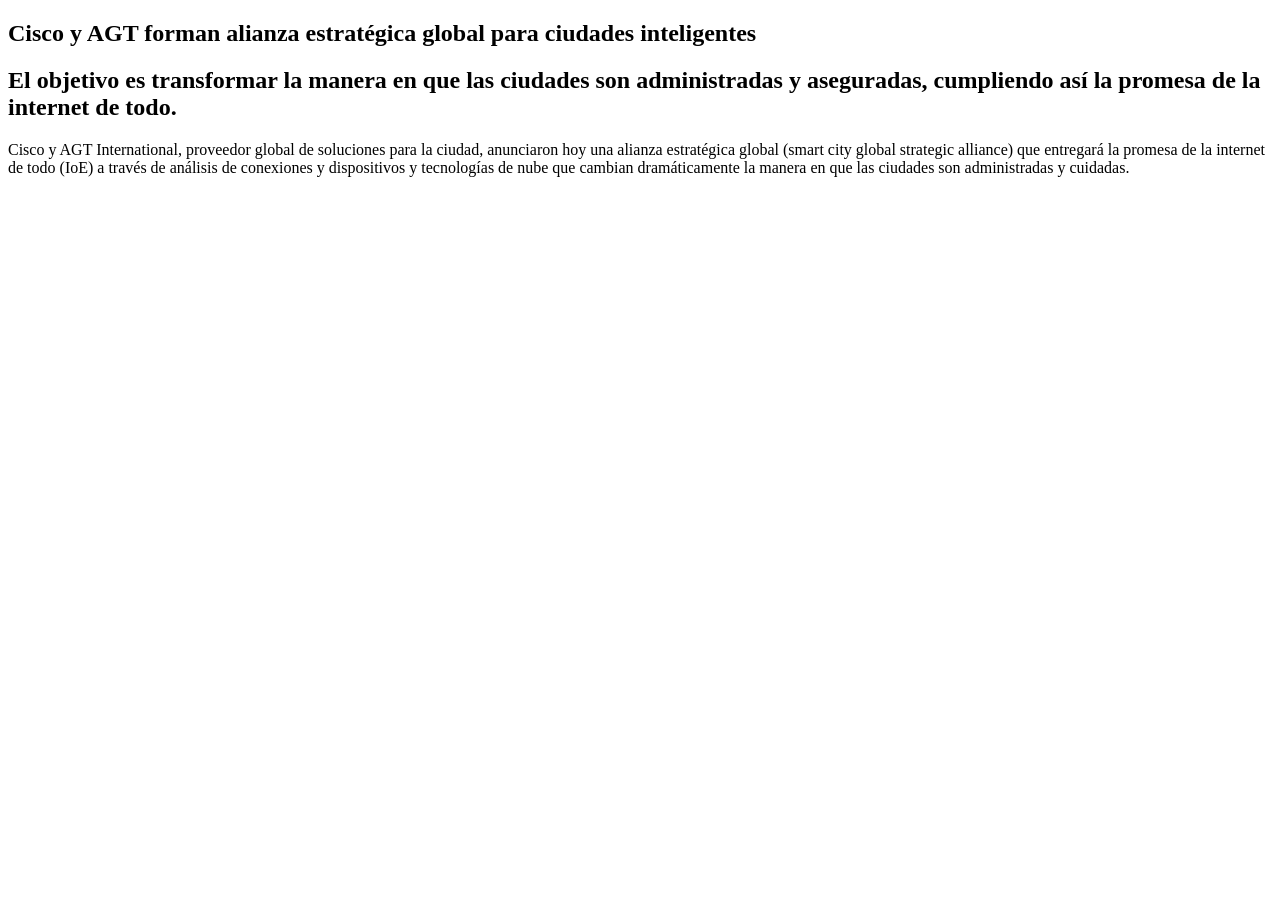
==== 2do periodo/Actividad 1/Index.html @ 9c5c6665 "Add files via upload" ====
<!DOCTYPE html>
<html>
<head>
    <title>Uso de Header</title>
    <meta charset="UTF-8">
    <link href="css/estilo.Css" rel="stylesheet" type="text/Css"/>
    <meta name="viewport" content="width=device-width, initial-scale=1.0">
</head>
<body>
    <section>
        <header>
            <h1>
                Cisco y AGT forman alianza estratégica global para ciudades inteligentes
            </h1>
            <h2>
                El objetivo es transformar la manera en que las ciudades son administradas y aseguradas, cumpliendo así la promesa de la internet de todo.
            </h2>
        </header>
        <p>
            Cisco y AGT International, proveedor global de soluciones para la ciudad, anunciaron hoy una alianza estratégica global (smart city global strategic alliance) que entregará la promesa de la internet de todo (IoE) a través de análisis de conexiones y dispositivos y tecnologías de nube que cambian dramáticamente la manera en que las ciudades son administradas y cuidadas.
        </p>
    </section>
</body>
</html>
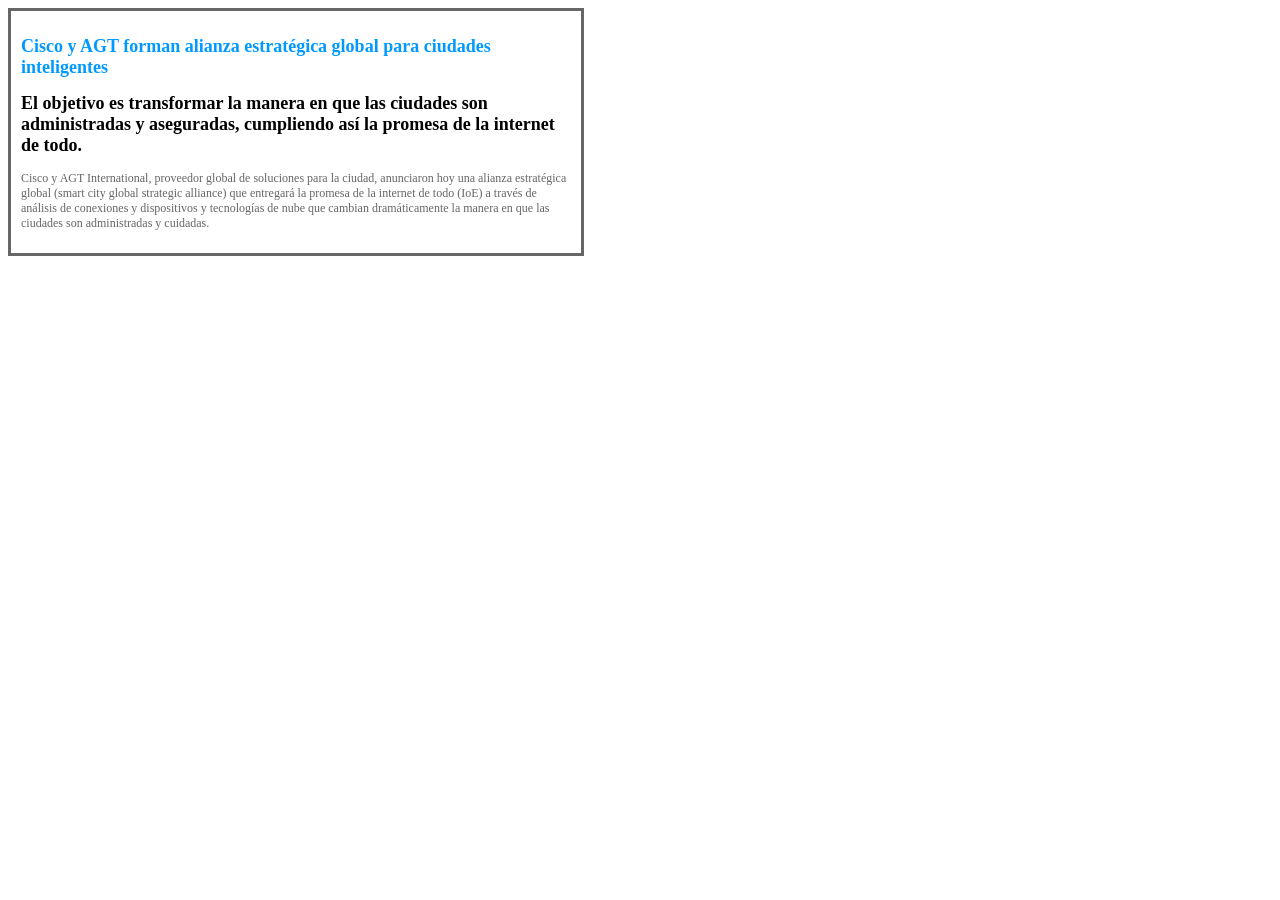
==== commit c17de682: "Update Index.html" ====
--- a/2do periodo/Actividad 1/Index.html
+++ b/2do periodo/Actividad 1/Index.html
@@ -3,7 +3,7 @@
 <head>
     <title>Uso de Header</title>
     <meta charset="UTF-8">
-    <link href="css/estilo.Css" rel="stylesheet" type="text/Css"/>
+   <link href="css/estilo.css" rel="stylesheet" type="text/css"/>
     <meta name="viewport" content="width=device-width, initial-scale=1.0">
 </head>
 <body>
@@ -21,4 +21,4 @@
         </p>
     </section>
 </body>
-</html>+</html>
--- a/2do periodo/Actividad 1/css/estilo.css
+++ b/2do periodo/Actividad 1/css/estilo.css
@@ -0,0 +1,28 @@
+/*Estilo para todo el documento*/
+body{
+    font-family:Tahoma;
+    font-size:12px;
+}
+
+/*Estilo para la sección*/
+section{
+    padding: 10px;
+    width:550px;
+    border-color:#666;
+    border-style:solid;
+}
+
+/*Estilo para el encabezado H1*/
+h1{
+    color:#09F;
+}
+
+/*Estilo para el encabezado H2*/
+h2{
+    color:#000;
+}
+
+/*Estilo para el parrafo*/
+p{
+    color:#666;
+}
